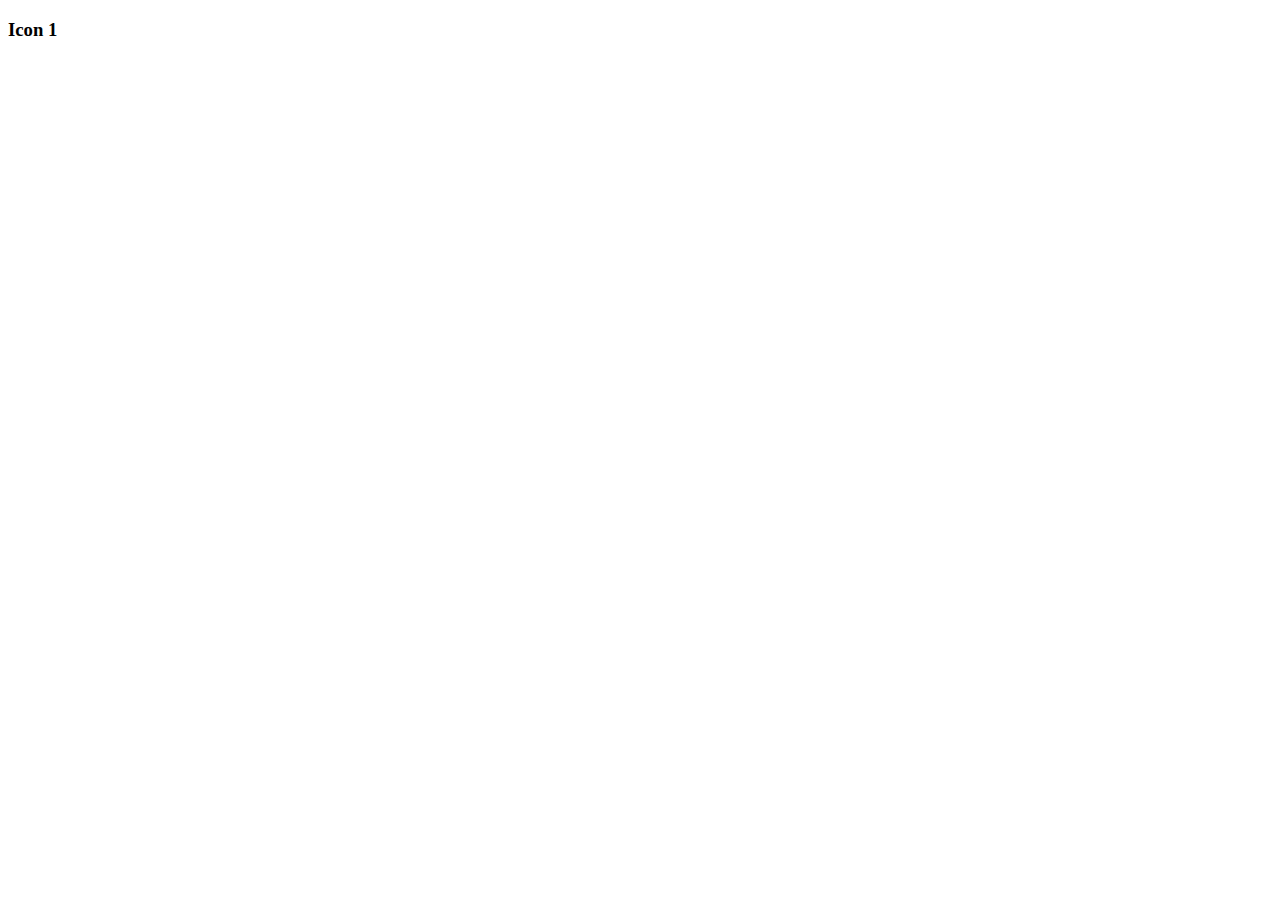
==== files/Icon 2.html @ db462d98 "custom window content loading" ====
<!DOCTYPE html>
<html lang="en">
<head>
    <meta charset="UTF-8">
    <meta name="viewport" content="width=device-width, initial-scale=1.0">
    <title>Document</title>
</head>
<body>
    <h3>Icon 1</h3>
</body>
</html>
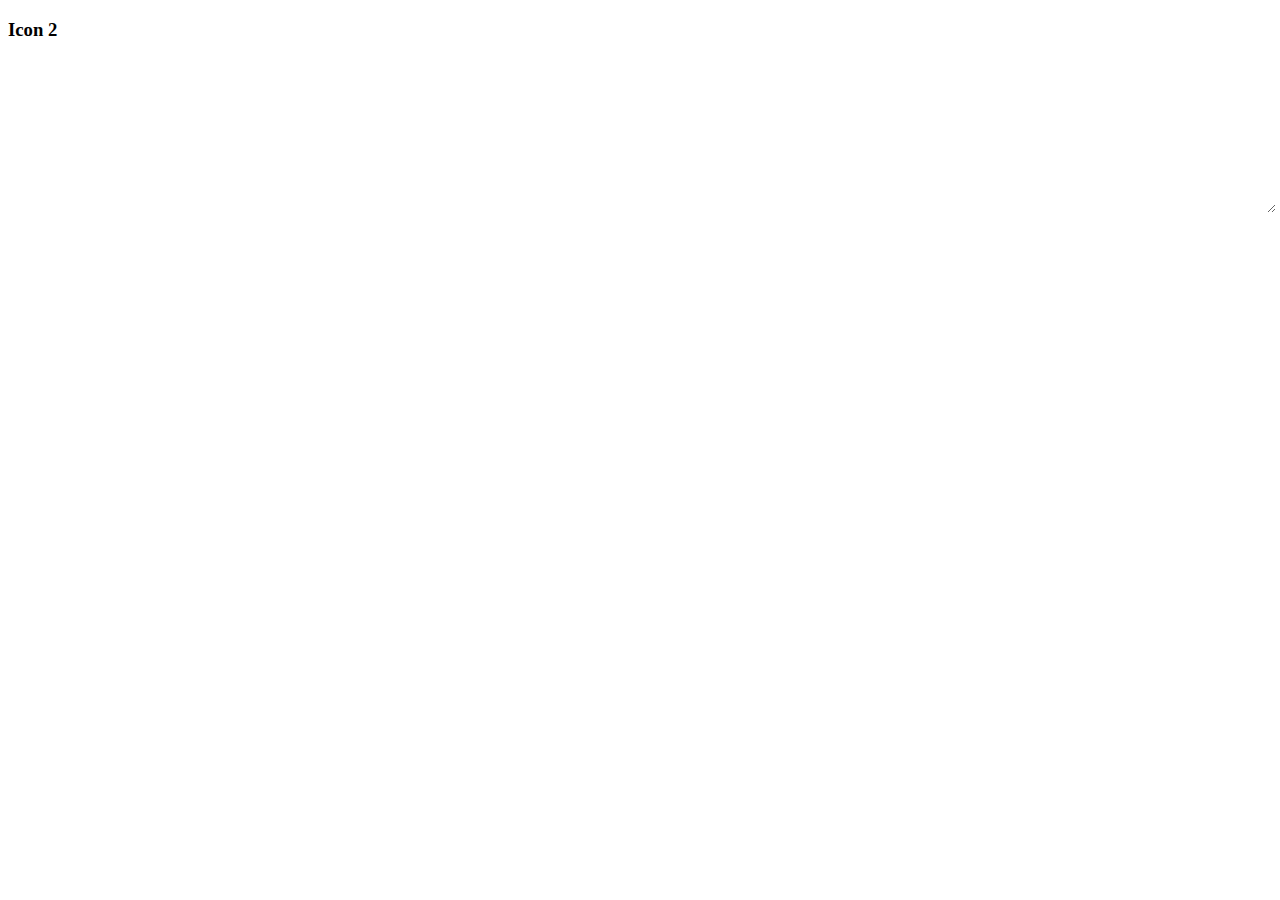
==== commit a720fe4e: "minimization window icon styling" ====
--- a/files/Icon 2.html
+++ b/files/Icon 2.html
@@ -5,7 +5,20 @@
     <meta name="viewport" content="width=device-width, initial-scale=1.0">
     <title>Document</title>
 </head>
+<style>
+    #textarea {
+        background-color: transparent;
+        border: none;
+        width: 100%;
+        height: 100%;
+    }
+
+    #textarea:focus {
+        outline: none;
+    }
+</style>
 <body>
-    <h3>Icon 1</h3>
+    <h3>Icon 2</h3>
+    <textarea name="" id="textarea" cols="30" rows="10"></textarea>
 </body>
 </html>